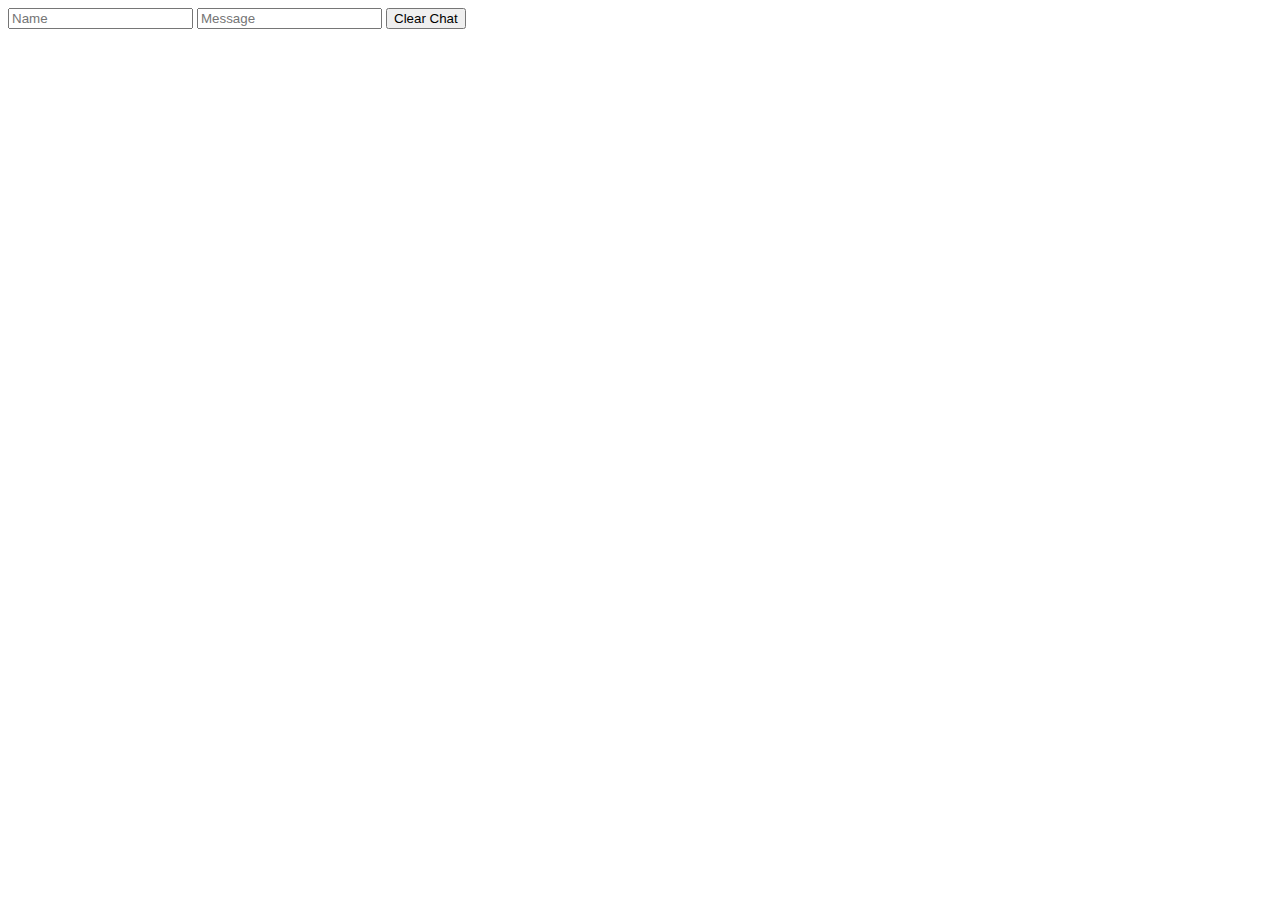
==== index.html @ ebed7aaf "Added messaging functionality" ====
<!DOCTYPE html>
<html>
<head>
	<script src="https://code.jquery.com/jquery-2.2.1.min.js"></script>
	<script src="https://cdn.firebase.com/js/client/2.4.1/firebase.js"></script>
	<script src="main.js"></script>
	<title>Printing Some Bleu</title>

</head>
<body>

	<div id='messagesDiv'></div>

	<input type='text' id='nameInput' placeholder='Name'>
	<input type='text' id='messageInput' placeholder='Message'>
	<input type='button' id='clearButton' value='Clear Chat'

	</body>
	</html>
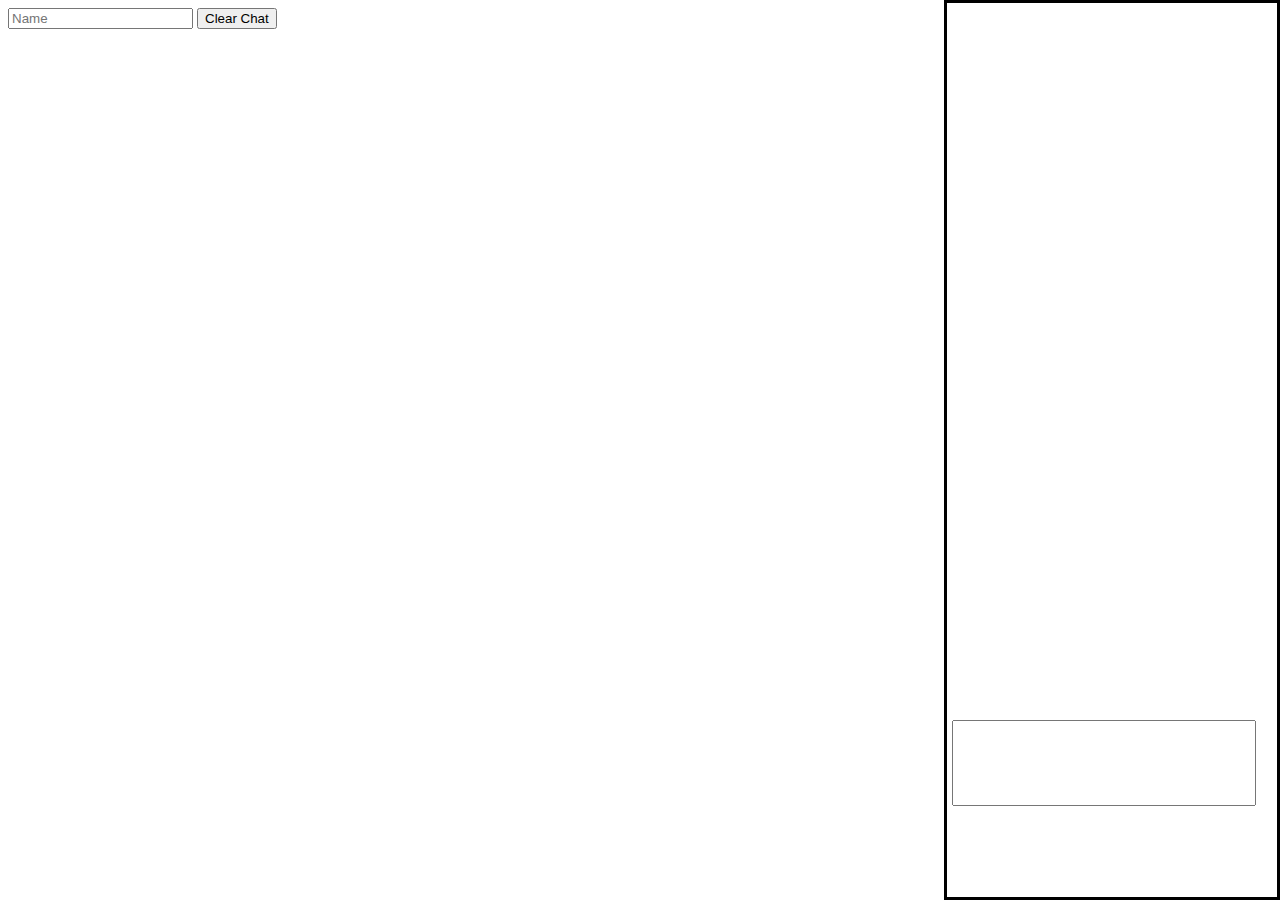
==== commit 73ee9225: "formatting the chat" ====
--- a/index.html
+++ b/index.html
@@ -4,16 +4,25 @@
 	<script src="https://code.jquery.com/jquery-2.2.1.min.js"></script>
 	<script src="https://cdn.firebase.com/js/client/2.4.1/firebase.js"></script>
 	<script src="main.js"></script>
+	<link rel="stylesheet" type="text/css" href="stylesheet.css">
 	<title>Printing Some Bleu</title>
 
 </head>
 <body>
+	<input type='text' id='nameInput' placeholder='Name'>
+	<input type='button' id='clearButton' value='Clear Chat'>
 
-	<div id='messagesDiv'></div>
+	<div id='chat_container'>
 
-	<input type='text' id='nameInput' placeholder='Name'>
-	<input type='text' id='messageInput' placeholder='Message'>
-	<input type='button' id='clearButton' value='Clear Chat'
+		<div id='messagesDiv'></div>
 
-	</body>
-	</html>
+		<div id='messagesInputDiv'>
+			
+			<textarea id='messageInput'></textarea>
+			
+		</div>
+
+	</div>
+
+</body>
+</html>
--- a/stylesheet.css
+++ b/stylesheet.css
@@ -0,0 +1,22 @@
+#chat_container {
+	position: absolute;
+	top: 0;
+	bottom: 0;
+	right: 0;
+	width: 25%;
+	padding: 5px;
+	border: solid black;
+}
+
+#messagesDiv {
+	height: 80%;
+	overflow-y: scroll;
+	word-wrap: break-word;
+	margin-bottom: 5px;
+}
+
+#messageInput {
+	width: 93%;
+	height: 80px;
+	resize: none;
+}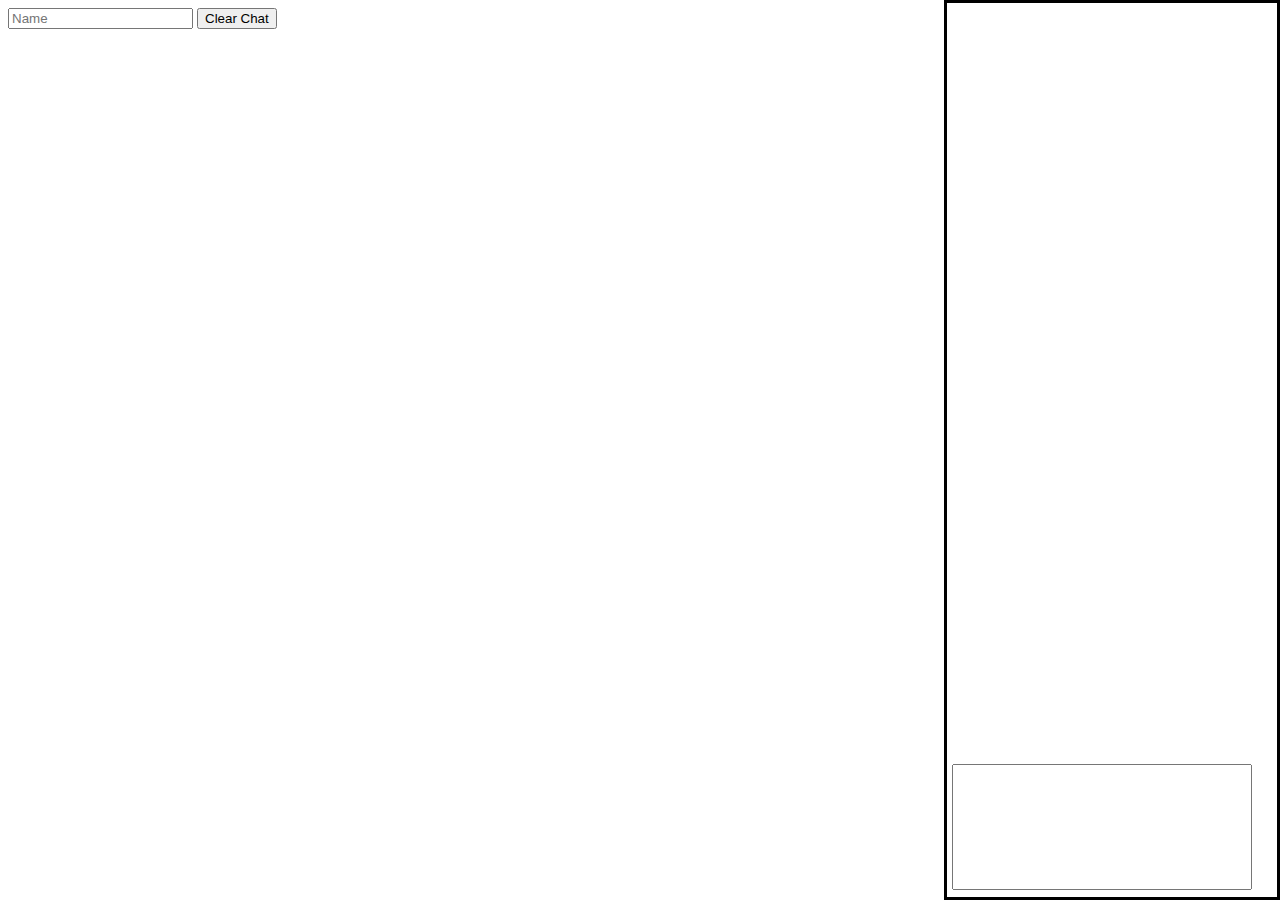
==== commit cd14fd22: "coninual update" ====
--- a/index.html
+++ b/index.html
@@ -14,12 +14,10 @@
 
 	<div id='chat_container'>
 
-		<div id='messagesDiv'></div>
+	<div id='messagesDiv'></div>
 
 		<div id='messagesInputDiv'>
-			
 			<textarea id='messageInput'></textarea>
-			
 		</div>
 
 	</div>
--- a/stylesheet.css
+++ b/stylesheet.css
@@ -9,7 +9,7 @@
 }
 
 #messagesDiv {
-	height: 80%;
+	height: 85%;
 	overflow-y: scroll;
 	word-wrap: break-word;
 	margin-bottom: 5px;
@@ -17,6 +17,15 @@
 
 #messageInput {
 	width: 93%;
-	height: 80px;
+	height: 93%;
+	padding: 0px;
 	resize: none;
+}
+
+#messagesInputDiv {
+	height: 15%;
+}
+
+.msg {
+
 }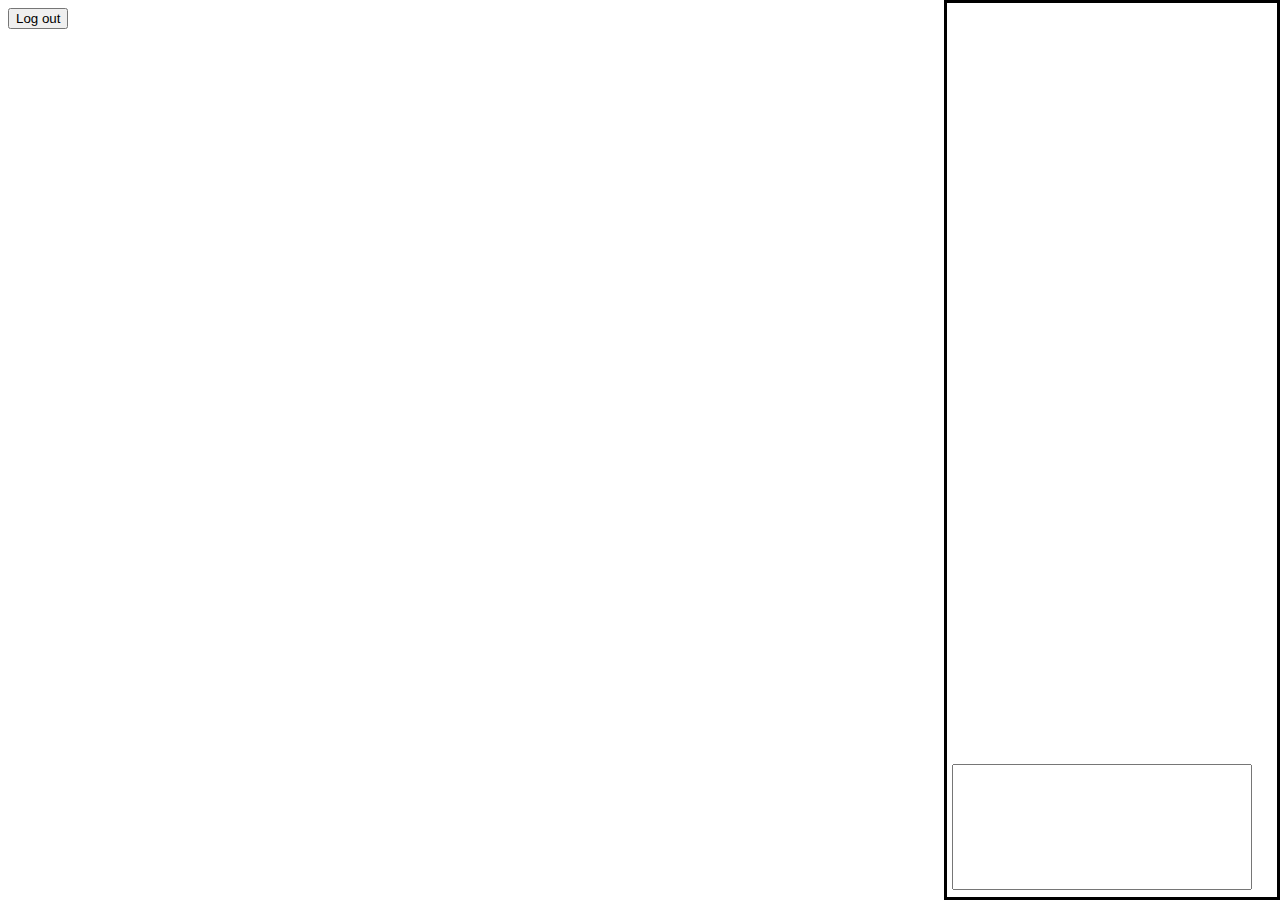
==== commit 3da5b2bb: "added login stuff" ====
--- a/index.html
+++ b/index.html
@@ -9,8 +9,7 @@
 
 </head>
 <body>
-	<input type='text' id='nameInput' placeholder='Name'>
-	<input type='button' id='clearButton' value='Clear Chat'>
+	<input type='button' id='logout_button' value='Log out' />
 
 	<div id='chat_container'>
 
